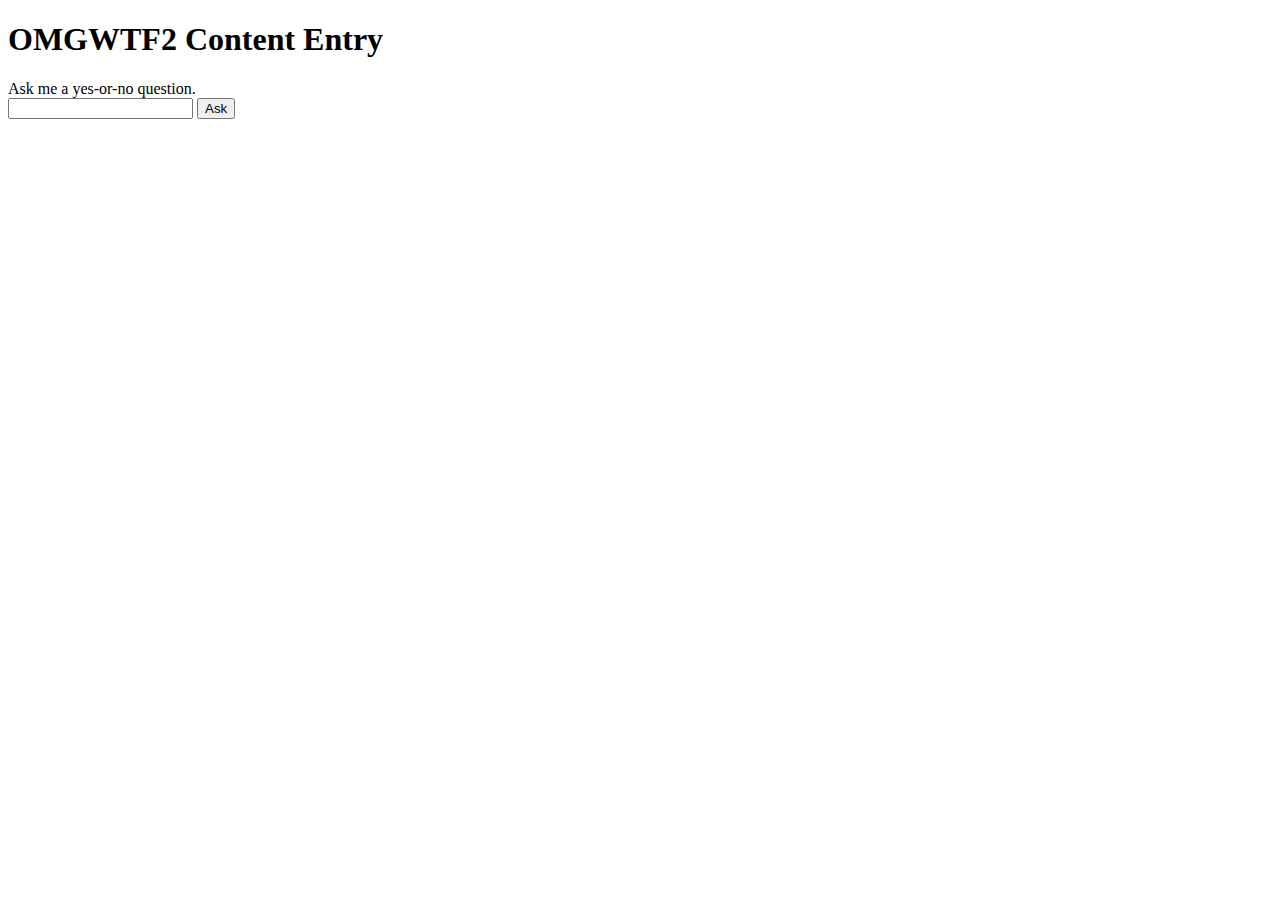
==== omgui.html @ b04027cd "The name, the start of the UI" ====
<!DOCTYPE html>
<html>
<!--
 Genetic Algorithm WTF Decisionator
 (c) Greg Toombs 2013 (should I really put my name on this?)
-->

<head>
 <meta charset="utf-8"/>
 <title>OMGWTF2</title>
 <link rel="stylesheet" type="text/css" href="omg.css"/>
</head>

<body>
 <h1>OMGWTF2 Content Entry</h1>

 <form>
 <div>
  Ask me a yes-or-no question.
 </div>
 <input type="text" id="question"/>
 <input type="submit" value="Ask"/>
 </form>
</body>
</html>
---- omg.css ----
/*
Genetic Algorithm WTF Decisionator
(c) Greg Toombs 2013 (should I really put my name on this?)
*/
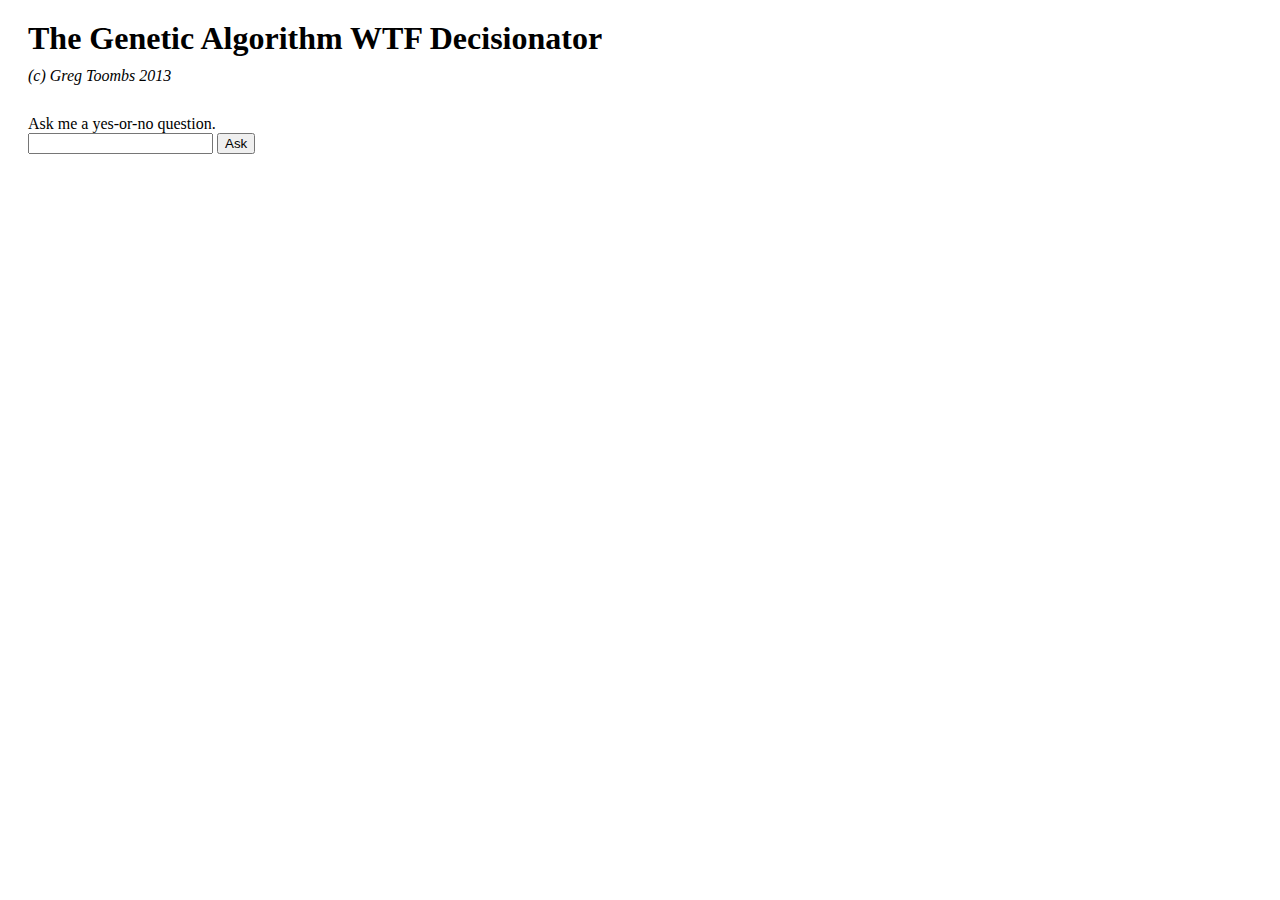
==== commit e22669f5: "New Relic installation, readme" ====
--- a/omgui.html
+++ b/omgui.html
@@ -7,12 +7,15 @@
 
 <head>
  <meta charset="utf-8"/>
- <title>OMGWTF2</title>
+ <title>OMGGAWD</title>
  <link rel="stylesheet" type="text/css" href="omg.css"/>
 </head>
 
 <body>
- <h1>OMGWTF2 Content Entry</h1>
+ <h1>The Genetic Algorithm WTF Decisionator</h1>
+ <div class="subtitle">
+  (c) Greg Toombs 2013
+ </div>
 
  <form>
  <div>
--- a/omg.css
+++ b/omg.css
@@ -3,3 +3,16 @@
 (c) Greg Toombs 2013 (should I really put my name on this?)
 */
 
+h1 {
+	margin: 20px 20px 10px 20px;
+}
+
+.subtitle {
+	font-style: italic;
+	margin: 0px 20px 30px 20px;
+}
+
+form {
+	margin: 5px 20px 10px 20px;
+}
+
